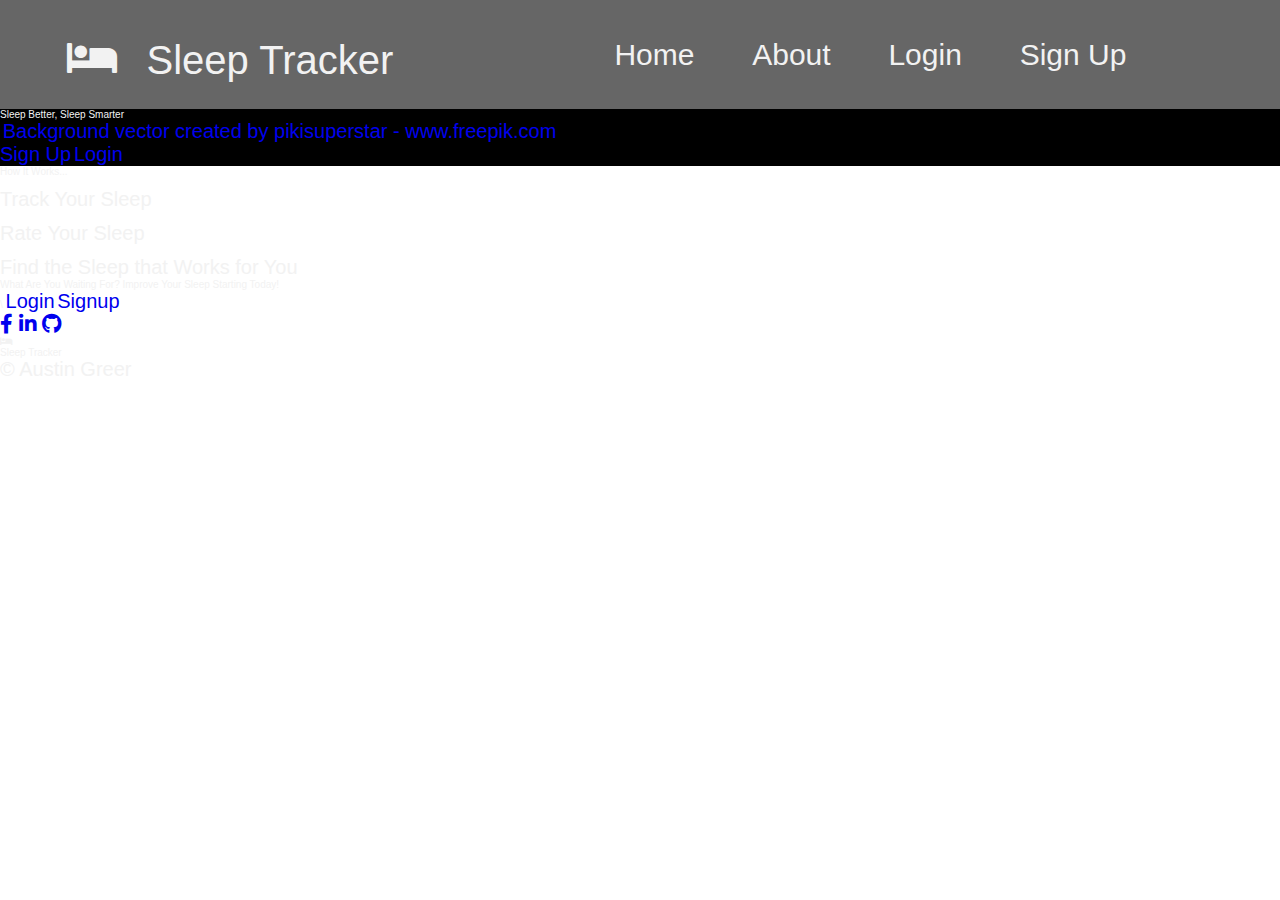
==== Design/index.html @ 2c9ab67b "html complete, general style complete, header style complete" ====
<!DOCTYPE html>
<html lang="en">
<head>
    <meta charset="UTF-8">
    <meta name="viewport" content="width=device-width, initial-scale=1.0">
    <title>Document</title>
    <link rel="stylesheet" href="https://use.fontawesome.com/releases/v5.12.1/css/all.css" crossorigin="anonymous">
    <link rel="stylesheet" href="index.css">
</head>

<body>
    <header>
        <div class="header-content">
            <i class="fas fa-bed"></i>
            <h2>Sleep Tracker</h2>
        </div>
        
        <nav>
            <a href="#">Home</a>
            <a href="#">About</a>
            <a href="#">Login</a>
            <a href="#">Sign Up</a>
        </nav>
    </header>

    <section class="sect1">
        <h1>Sleep Better, Sleep Smarter</h1>
        <img src="https://image.freepik.com/free-vector/flat-person-sleeping-night-bed-background_52683-9246.jpg" alt="">
        <a href='https://www.freepik.com/vectors/background'>Background vector created by pikisuperstar - www.freepik.com</a>
        <p></p>
        <a href="#">Sign Up</a>
        <a href="#">Login</a>
    </section>

    <section class="sect2">
        <h2>How It Works...</h2>
        <img src="https://hosting.photobucket.com/images/i/austingreer/2020_08_20.png?width=450&height=278&fit=bounds&crop=fill" alt="">
        <p>Track Your Sleep</p>
        <img src="https://hosting.photobucket.com/images/i/austingreer/graph.png?width=450&height=278&fit=bounds&crop=fill" alt="">
        <p>Rate Your Sleep</p>
        <img src="https://hosting.photobucket.com/images/i/austingreer/Steps.png?width=450&height=278&fit=bounds&crop=fill" alt="">
        <p>Find the Sleep that Works for You</p>
    </section>

    <section class="sect3">
        <h3>What Are You Waiting For? Improve Your Sleep Starting Today!</h3>\
        <a href="#">Login</a>
        <a href="#">Signup</a>
    </section>

    <footer>
        <div class="social-container">
            <a href="#" target="_blank">
                <i class="fab fa-facebook-f"></i>
            </a>
            <a href="#" target="_blank">
                <i class="fab fa-linkedin-in"></i>
            </a>
            <a href="#" target="_blank">
                <i class="fab fa-github"></i>
            </a>
        </div>

        <i class="fas fa-bed"></i>
        <h2>Sleep Tracker</h2>

        <p>&copy; Austin Greer</p>


    </footer>
</body>
</html>
---- Design/index.css ----
/*eric myers reset */
html, body, div, span, applet, object, iframe,
h1, h2, h3, h4, h5, h6, p, blockquote, pre,
a, abbr, acronym, address, big, cite, code,
del, dfn, em, img, ins, kbd, q, s, samp,
small, strike, strong, sub, sup, tt, var,
b, u, i, center,
dl, dt, dd, ol, ul, li,
fieldset, form, label, legend,
table, caption, tbody, tfoot, thead, tr, th, td,
article, aside, canvas, details, embed, 
figure, figcaption, footer, header, hgroup, 
menu, nav, output, ruby, section, summary,
time, mark, audio, video {
	margin: 0;
	padding: 0;
	border: 0;
	font-size: 100%;
	font: inherit;
	vertical-align: baseline;
}



/* General Style */

html {
    font-size: 62.5%;
    color: #F2F2F2;
    font-family: sans-serif;
}

a {
    text-decoration: none;
    font-size: 2rem;
}

p {
    font-size: 2rem;
}


/* Header Style */

header {
    background: #666666;
    display: flex;
    justify-content: flex-start;
    width: 100%;
}

.header-content {
    display: flex;
    justify-content: space-evenly;
    width: 30%;
    margin-left: 3%;
    margin-top: 3%;
    margin-bottom: 2%;
}

.header-content h2 {
    font-size: 4rem;
}

.header-content i {
    font-size: 4rem;
}

nav {
    display: flex;
    justify-content: space-between;
    margin-top: 3%;
    width: 40%;
    margin-left: 15%;
    height: 30%;
}

nav a {
    font-size: 3rem;
    color: #F2F2F2;
}

nav a:hover {
    color: #B2B2B2;
}


/* First Section Style */

.sect1 {
    background: #000000;
}
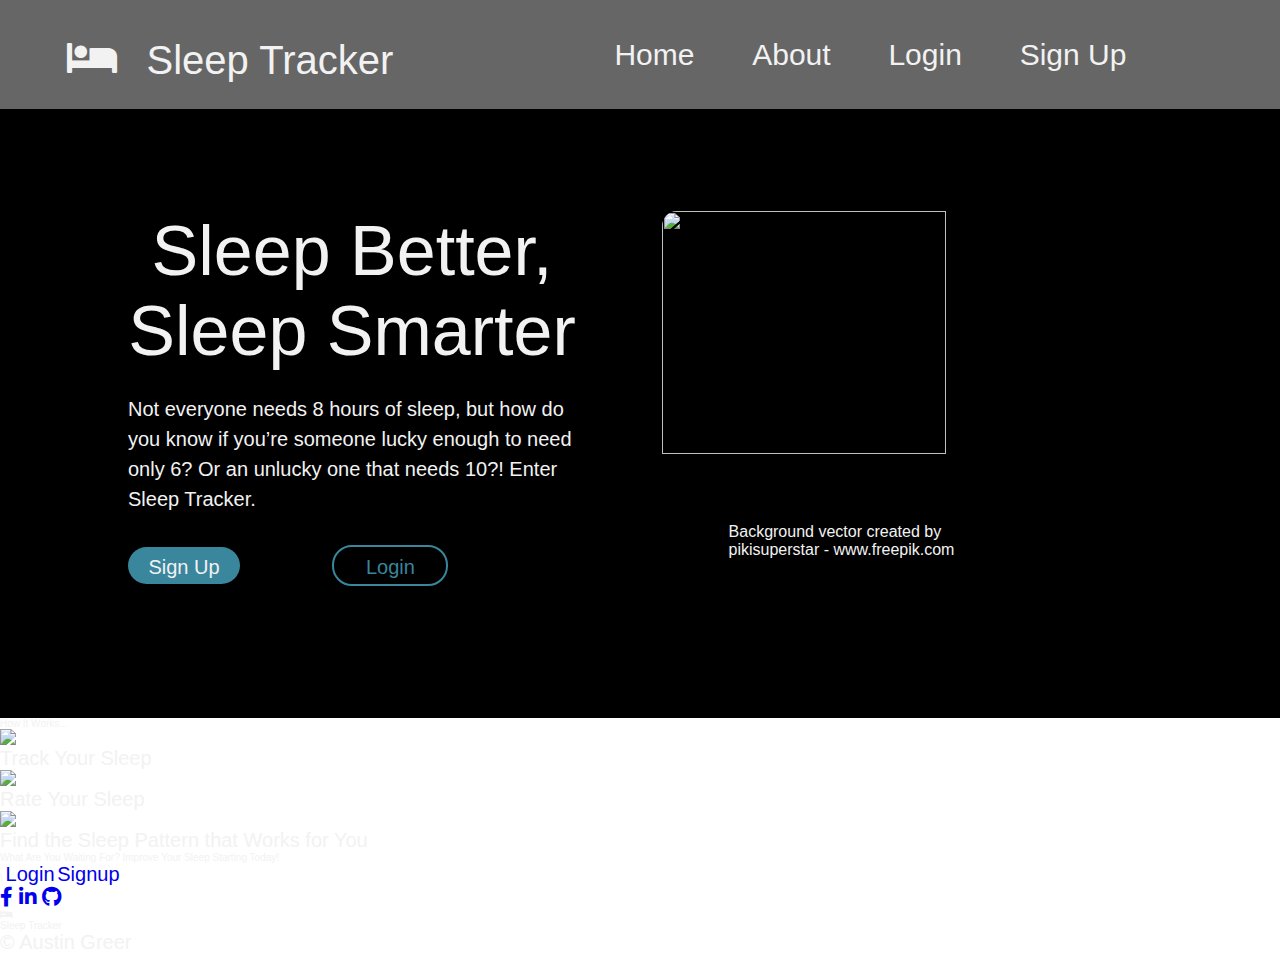
==== commit f2224252: "finished styling first section" ====
--- a/Design/index.html
+++ b/Design/index.html
@@ -24,22 +24,36 @@
     </header>
 
     <section class="sect1">
-        <h1>Sleep Better, Sleep Smarter</h1>
-        <img src="https://image.freepik.com/free-vector/flat-person-sleeping-night-bed-background_52683-9246.jpg" alt="">
-        <a href='https://www.freepik.com/vectors/background'>Background vector created by pikisuperstar - www.freepik.com</a>
-        <p></p>
-        <a href="#">Sign Up</a>
-        <a href="#">Login</a>
+        <div class="sect1-text">
+            <h1>Sleep Better, Sleep Smarter</h1>
+            <p>Not everyone needs 8 hours of sleep, but how do you know if you’re someone lucky enough to need only 6? Or an unlucky one that needs 10?! Enter Sleep Tracker.</p>
+            <a href="#" class="signup">Sign Up</a>
+            <a href="#" class="login">Login</a>
+        </div>
+
+        <div class="sect1-img">
+            <img src="https://i.ibb.co/wh60233/sleep-smart.jpg">
+            <a href='https://www.freepik.com/vectors/background' target="_blank">Background vector created by pikisuperstar - www.freepik.com</a>
+        </div>
+        
     </section>
 
     <section class="sect2">
         <h2>How It Works...</h2>
-        <img src="https://hosting.photobucket.com/images/i/austingreer/2020_08_20.png?width=450&height=278&fit=bounds&crop=fill" alt="">
-        <p>Track Your Sleep</p>
-        <img src="https://hosting.photobucket.com/images/i/austingreer/graph.png?width=450&height=278&fit=bounds&crop=fill" alt="">
-        <p>Rate Your Sleep</p>
-        <img src="https://hosting.photobucket.com/images/i/austingreer/Steps.png?width=450&height=278&fit=bounds&crop=fill" alt="">
-        <p>Find the Sleep that Works for You</p>
+        <div class="graph">
+            <img src="https://i.ibb.co/JF8Hc7G/2020-08-20.png">        
+            <p>Track Your Sleep</p>
+        </div>
+        
+        <div class="rate">
+            <img src="https://i.ibb.co/c2wL1NR/graph.png">
+            <p>Rate Your Sleep</p>
+        </div>
+
+        <div class="pattern">
+            <img src="https://i.ibb.co/pKN32rr/Steps.png">
+            <p>Find the Sleep Pattern that Works for You</p>
+        </div>
     </section>
 
     <section class="sect3">
--- a/Design/index.css
+++ b/Design/index.css
@@ -90,6 +90,71 @@
 
 .sect1 {
     background: #000000;
+    width: 100%;
+    display: flex;
+    padding-bottom: 10%;
+}
+
+.sect1-text {
+    margin-top: 8%;
+    width: 35%;
+    margin-left: 10%;
+}
+
+.sect1-text h1 {
+    font-size: 7rem;
+    margin-bottom: 5%;
+    text-align: center;
+}
+
+.sect1-text p {
+    line-height: 3rem;
+    margin-bottom: 7%;
 }
 
 
+.sect1-text .signup {
+    color: #F2F2F2;
+    display: inline-block;
+    width: 25%;
+    height: 5%;
+    text-align: center;
+    padding: 2% 0% 2% 0%;
+    margin-right: 20%;
+    border-radius: 2rem;
+    background: #39869D;
+}
+
+.sect1-text .login {
+    display: inline-block;
+    border: .2rem solid #39869D;
+    border-radius: 2rem;
+    color: #39869D;
+    width: 25%;
+    height: 5%;
+    text-align: center;
+    padding: 2% 0% 2% 0%;
+}
+
+.sect1-img {
+    display: flex;
+    flex-direction: column;
+    padding-top: 8%;
+    padding-left: 5%;
+}
+.sect1-img img {
+    width: 80%;
+    height: 80%;
+    border-radius: 1.5rem;
+    margin-left: 5%;
+}
+
+.sect1-img a {
+    color: #F2F2F2;
+    width: 60%;
+    font-size: 1.6rem;
+    margin-left: 20%;
+    margin-top: 2%;
+}
+
+
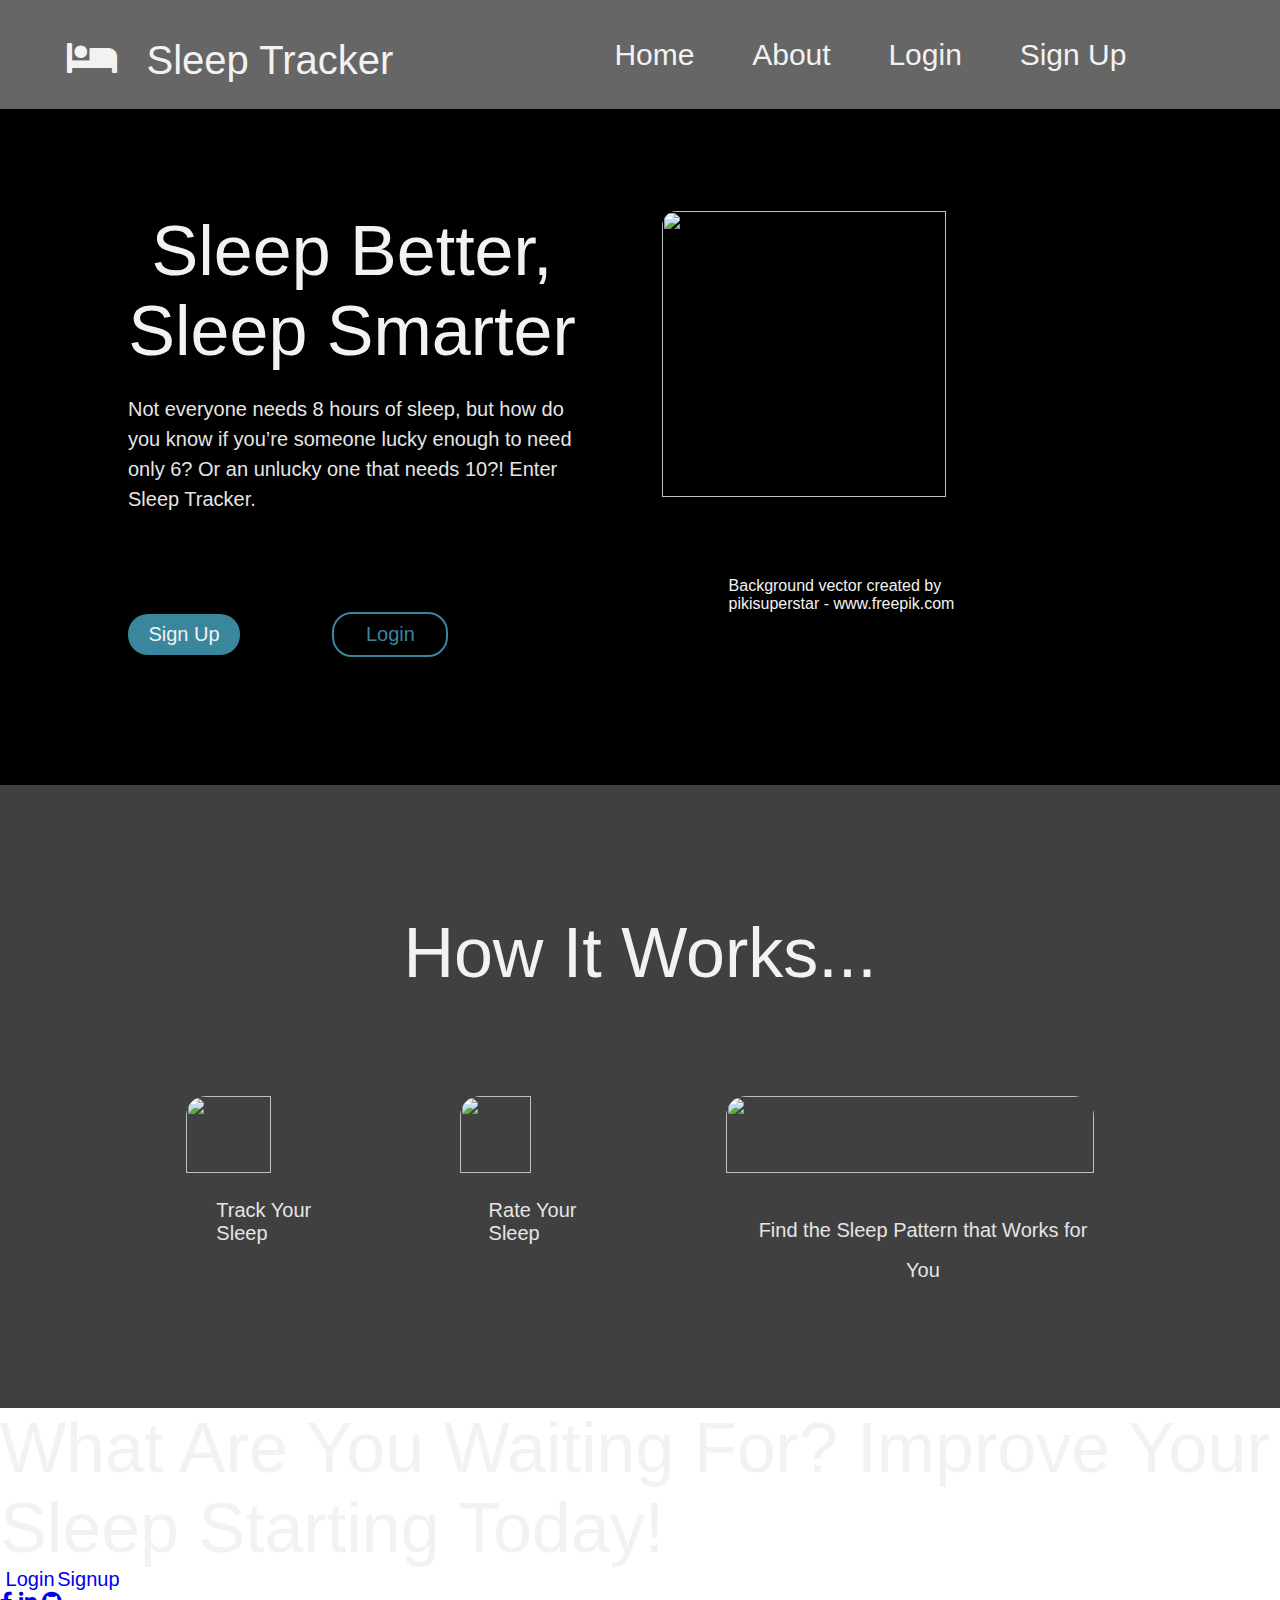
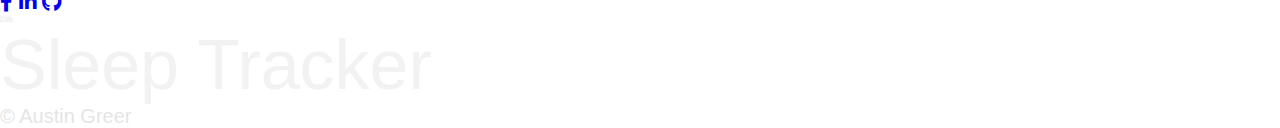
==== commit 9493759f: "section 2 editing complete, adjustments made to section 1" ====
--- a/Design/index.html
+++ b/Design/index.html
@@ -40,20 +40,23 @@
 
     <section class="sect2">
         <h2>How It Works...</h2>
-        <div class="graph">
-            <img src="https://i.ibb.co/JF8Hc7G/2020-08-20.png">        
-            <p>Track Your Sleep</p>
+        <div class="sect2-body">
+            <div class="graph">
+                <img src="https://i.ibb.co/JF8Hc7G/2020-08-20.png">        
+                <p>Track Your Sleep</p>
+            </div>
+            
+            <div class="rate">
+                <img src="https://i.ibb.co/c2wL1NR/graph.png">
+                <p>Rate Your Sleep</p>
+            </div>
+    
+            <div class="pattern">
+                <img src="https://i.ibb.co/pKN32rr/Steps.png">
+                <p>Find the Sleep Pattern that Works for You</p>
+            </div>
         </div>
         
-        <div class="rate">
-            <img src="https://i.ibb.co/c2wL1NR/graph.png">
-            <p>Rate Your Sleep</p>
-        </div>
-
-        <div class="pattern">
-            <img src="https://i.ibb.co/pKN32rr/Steps.png">
-            <p>Find the Sleep Pattern that Works for You</p>
-        </div>
     </section>
 
     <section class="sect3">
--- a/Design/index.css
+++ b/Design/index.css
@@ -25,10 +25,15 @@
 
 /* General Style */
 
+
 html {
     font-size: 62.5%;
     color: #F2F2F2;
     font-family: sans-serif;
+}
+
+h1, h2, h3 {
+    font-size: 7rem;
 }
 
 a {
@@ -38,11 +43,12 @@
 
 p {
     font-size: 2rem;
-}
+    color: #E5E5E5;
+}
+
 
 
 /* Header Style */
-
 header {
     background: #666666;
     display: flex;
@@ -87,7 +93,6 @@
 
 
 /* First Section Style */
-
 .sect1 {
     background: #000000;
     width: 100%;
@@ -102,7 +107,6 @@
 }
 
 .sect1-text h1 {
-    font-size: 7rem;
     margin-bottom: 5%;
     text-align: center;
 }
@@ -112,6 +116,9 @@
     margin-bottom: 7%;
 }
 
+.sect1-text a {
+    margin-top: 15%;
+}
 
 .sect1-text .signup {
     color: #F2F2F2;
@@ -157,4 +164,57 @@
     margin-top: 2%;
 }
 
-
+.sect2 {
+    background: #404040;
+    padding-top: 10%;
+    padding-bottom: 15%;
+}
+
+.sect2 h2{
+    text-align: center;
+    padding-bottom: 8%;
+}
+
+.sect2-body {
+    display: flex;
+    justify-content: space-evenly;
+    width: 90%;
+    margin-left: 5%;
+}
+
+
+.graph img {
+    width: 75%;
+    height: 80%;
+    border-radius: 2rem;
+}
+
+.graph p {
+    margin-top: 5%;
+    margin-left: 20%;
+}
+
+.rate img {
+    width: 70%;
+    height: 80%;
+    border-radius: 2rem;
+}
+
+.rate p {
+    margin-top: 5%;
+    margin-left: 20%;
+}
+
+.pattern img {
+    width: 100%;
+    height: 80%;
+    border-radius: 2rem;
+}
+
+.pattern p {
+    margin-top: 5%;
+    margin-left: 7%;
+    text-align: center;
+    line-height: 4rem;
+}
+
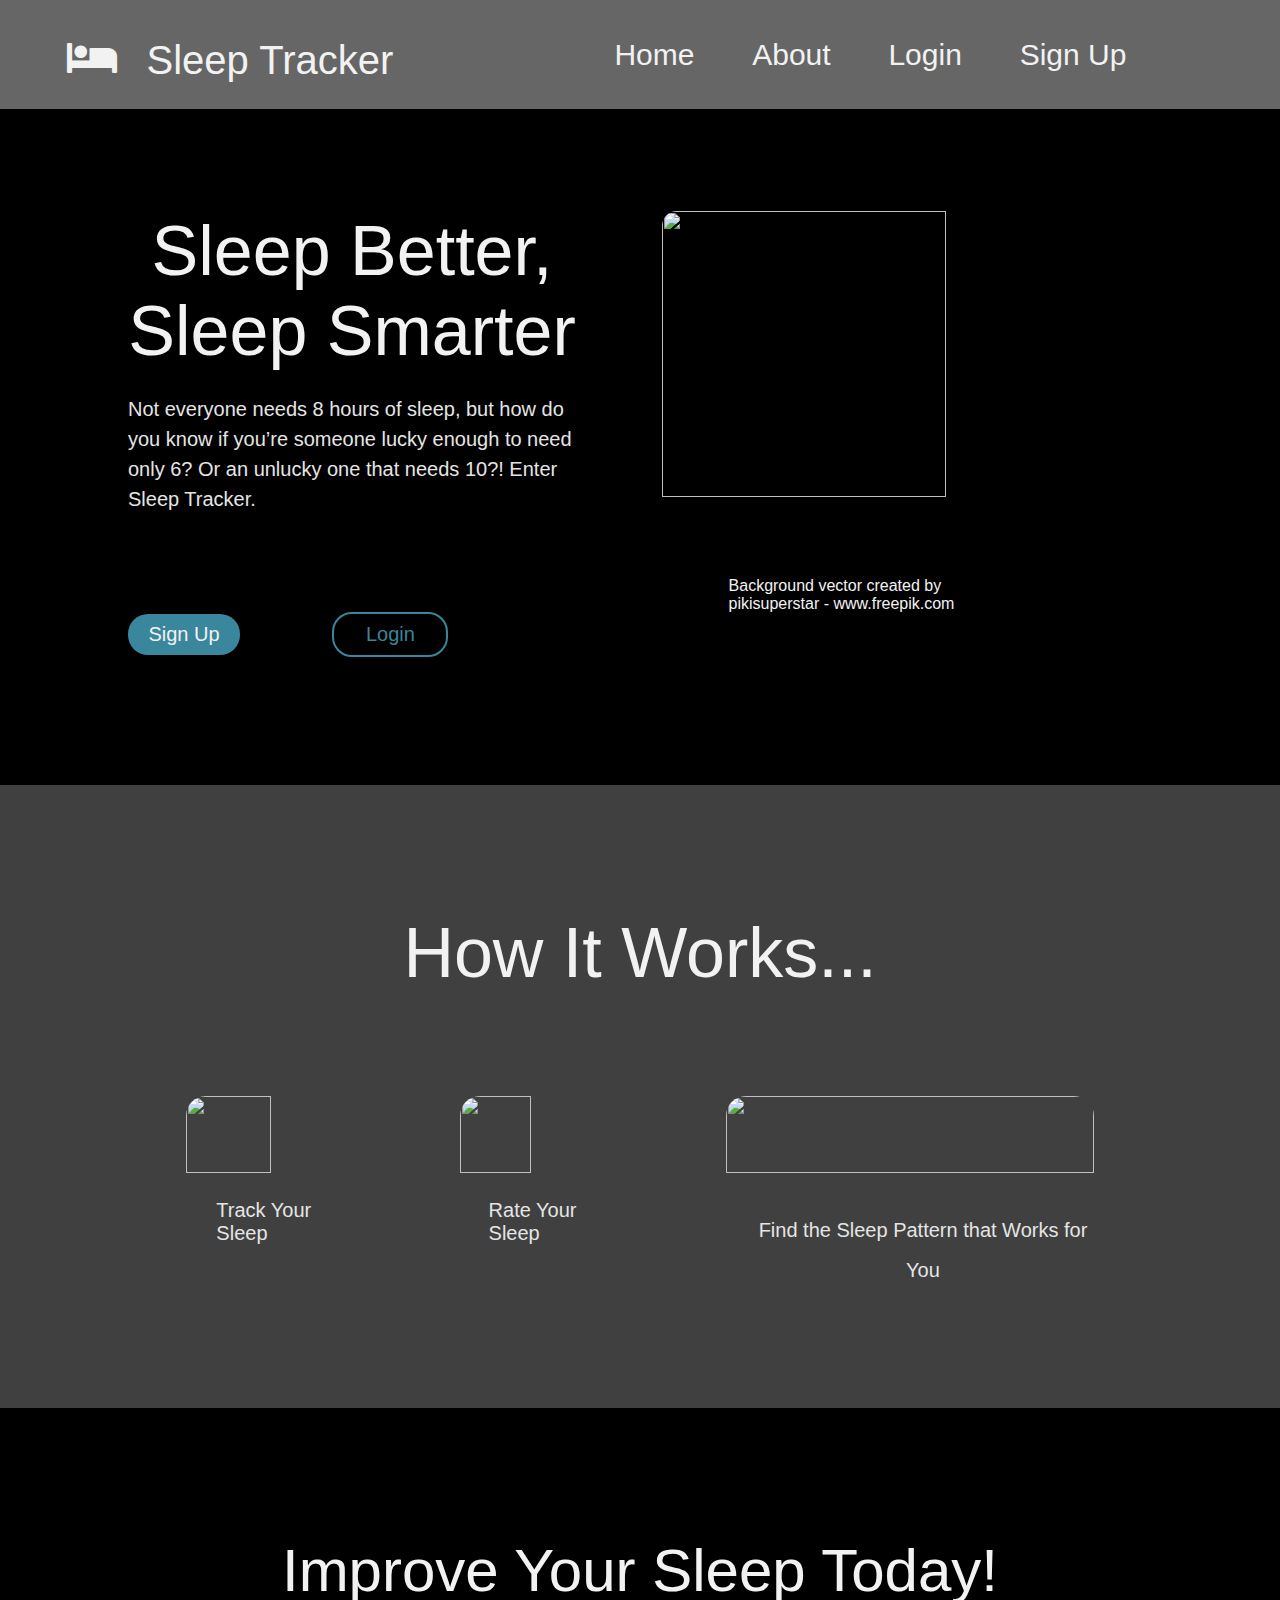
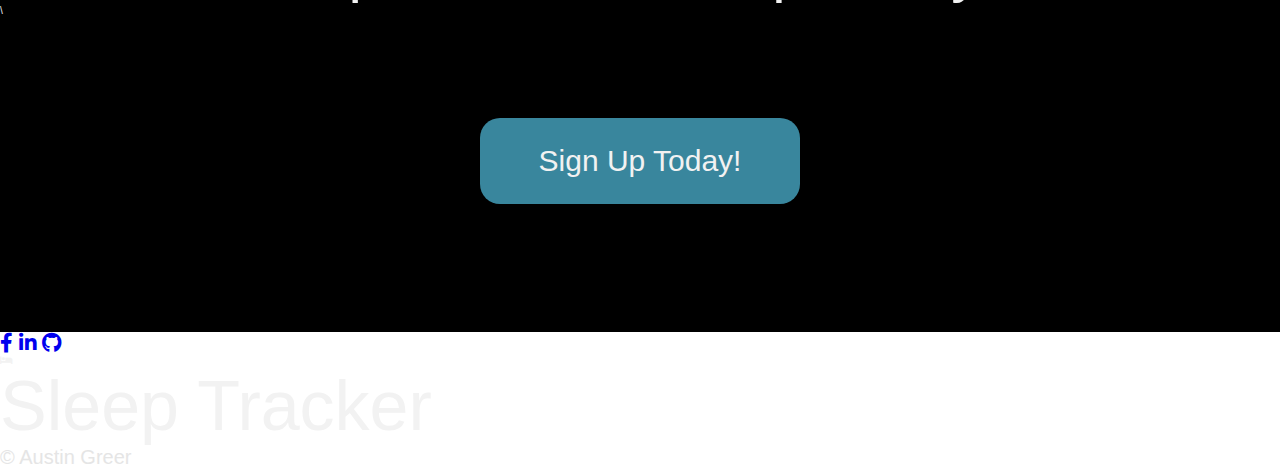
==== commit fa8b465d: "styled section 3" ====
--- a/Design/index.html
+++ b/Design/index.html
@@ -60,9 +60,8 @@
     </section>
 
     <section class="sect3">
-        <h3>What Are You Waiting For? Improve Your Sleep Starting Today!</h3>\
-        <a href="#">Login</a>
-        <a href="#">Signup</a>
+        <h3>Improve Your Sleep Today!</h3>\
+        <a href="#">Sign Up Today!</a>
     </section>
 
     <footer>
--- a/Design/index.css
+++ b/Design/index.css
@@ -218,3 +218,37 @@
     line-height: 4rem;
 }
 
+
+
+
+/*section 3 styling */
+.sect3 {
+    background: #000000;
+    padding-top: 10%;
+    padding-bottom: 10%;
+}
+
+.sect3 h3 {
+    font-size: 6rem;
+    text-align: center;
+    width: 60%;
+    margin: 0 auto;
+}
+
+.sect3 a {
+    color: #F2F2F2;
+    background: #39869D;
+    font-size: 3rem;
+    display: block;
+    width: 25%;
+    text-align: center;
+    padding: 2% 0% 2% 0%;
+    border-radius: 2rem;
+    margin: 0 auto;
+    margin-top: 8%;
+}
+
+.sect3 a:hover {
+    background: #296A87;
+    color: #FBFBFB;
+}
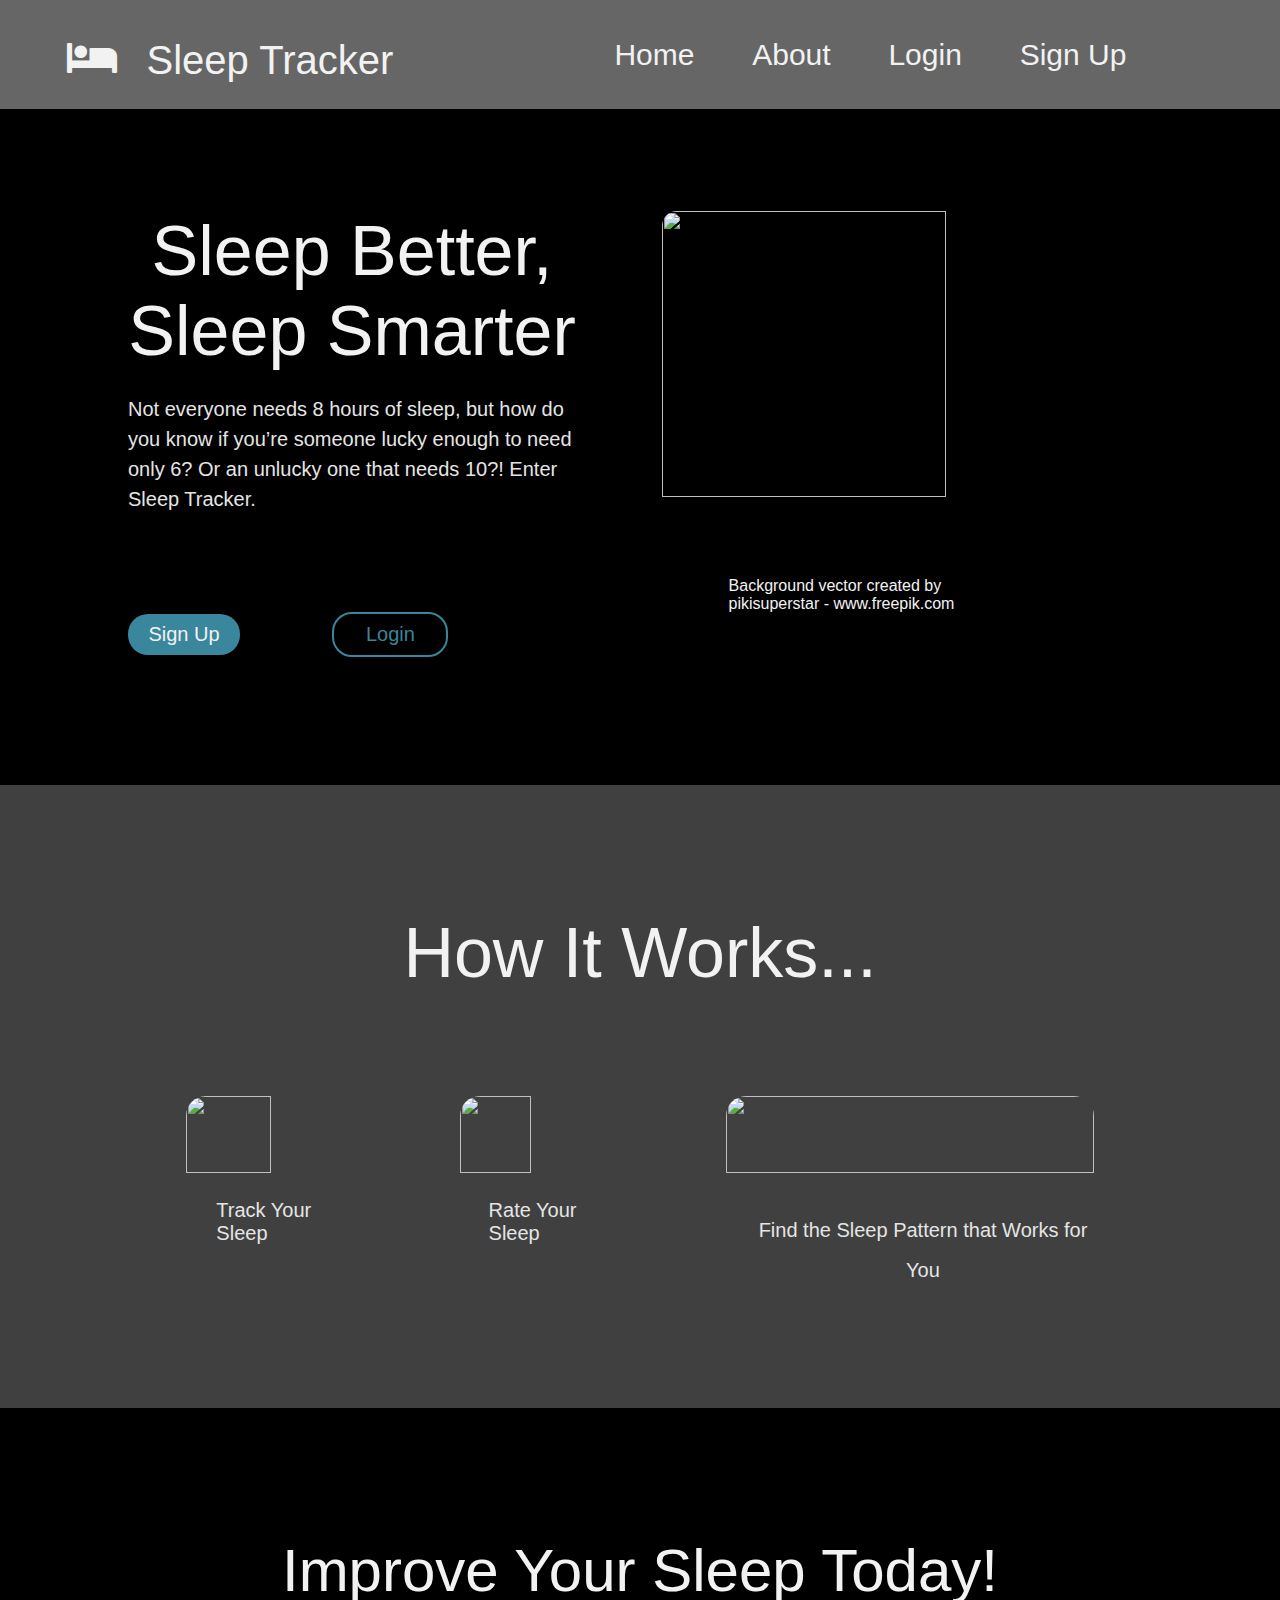
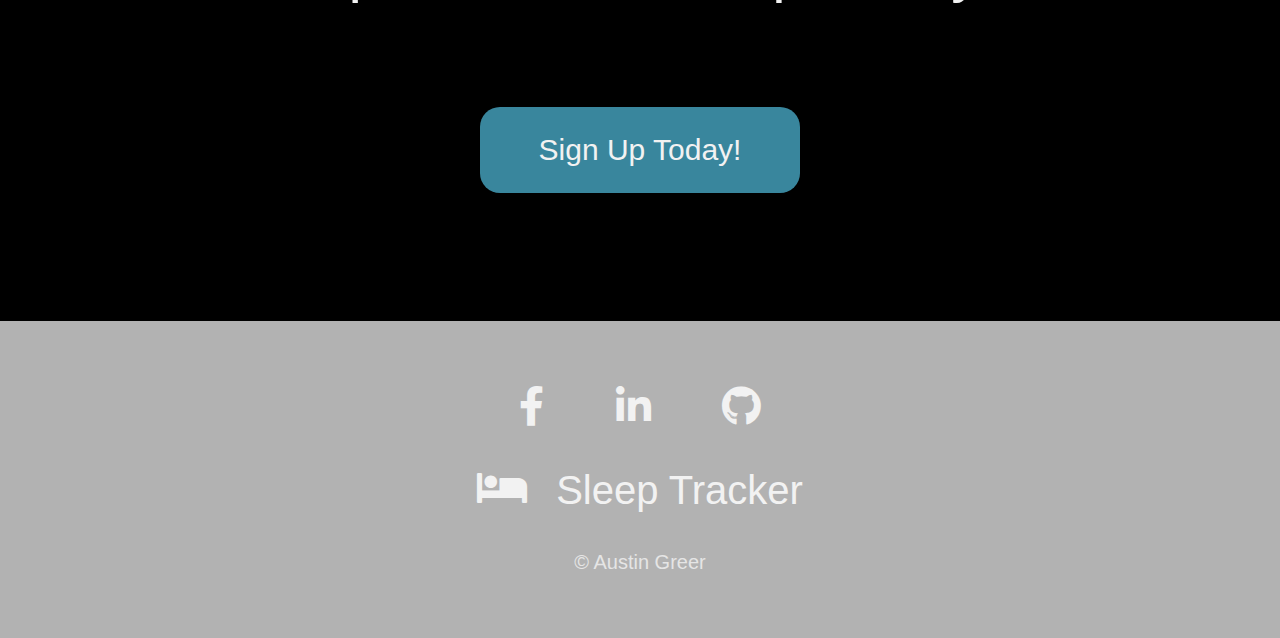
==== commit be83465e: "finished footer of home page" ====
--- a/Design/index.html
+++ b/Design/index.html
@@ -60,7 +60,7 @@
     </section>
 
     <section class="sect3">
-        <h3>Improve Your Sleep Today!</h3>\
+        <h3>Improve Your Sleep Today!</h3>
         <a href="#">Sign Up Today!</a>
     </section>
 
@@ -77,12 +77,12 @@
             </a>
         </div>
 
-        <i class="fas fa-bed"></i>
-        <h2>Sleep Tracker</h2>
+        <div class="footer-content">
+            <i class="fas fa-bed"></i>
+            <h2>Sleep Tracker</h2>
+        </div>
 
         <p>&copy; Austin Greer</p>
-
-
     </footer>
 </body>
 </html>--- a/Design/index.css
+++ b/Design/index.css
@@ -24,8 +24,6 @@
 
 
 /* General Style */
-
-
 html {
     font-size: 62.5%;
     color: #F2F2F2;
@@ -252,3 +250,47 @@
     background: #296A87;
     color: #FBFBFB;
 }
+
+footer {
+    background: #B2B2B2;
+    padding-top: 5%;
+}
+
+.social-container {
+	display: flex;
+	justify-content: space-evenly;
+    width: 30%;
+    margin: 0 auto;
+	margin-bottom: 3%;
+}
+
+.social-container a {
+	font-size: 4rem;
+	color: #F2F2F2;
+}
+
+.social-container a:hover {
+    color: #666666;
+}
+
+
+.footer-content {
+    display: flex;
+    justify-content: space-evenly;
+    width: 30%;
+    margin: 0 auto;
+}
+
+.footer-content i {
+    font-size: 4rem;
+}
+.footer-content h2 {
+    font-size: 4rem;
+}
+
+footer p {
+    font-size: 2rem;
+    text-align: center;
+    padding-top: 3%;
+    padding-bottom: 5%;
+}
